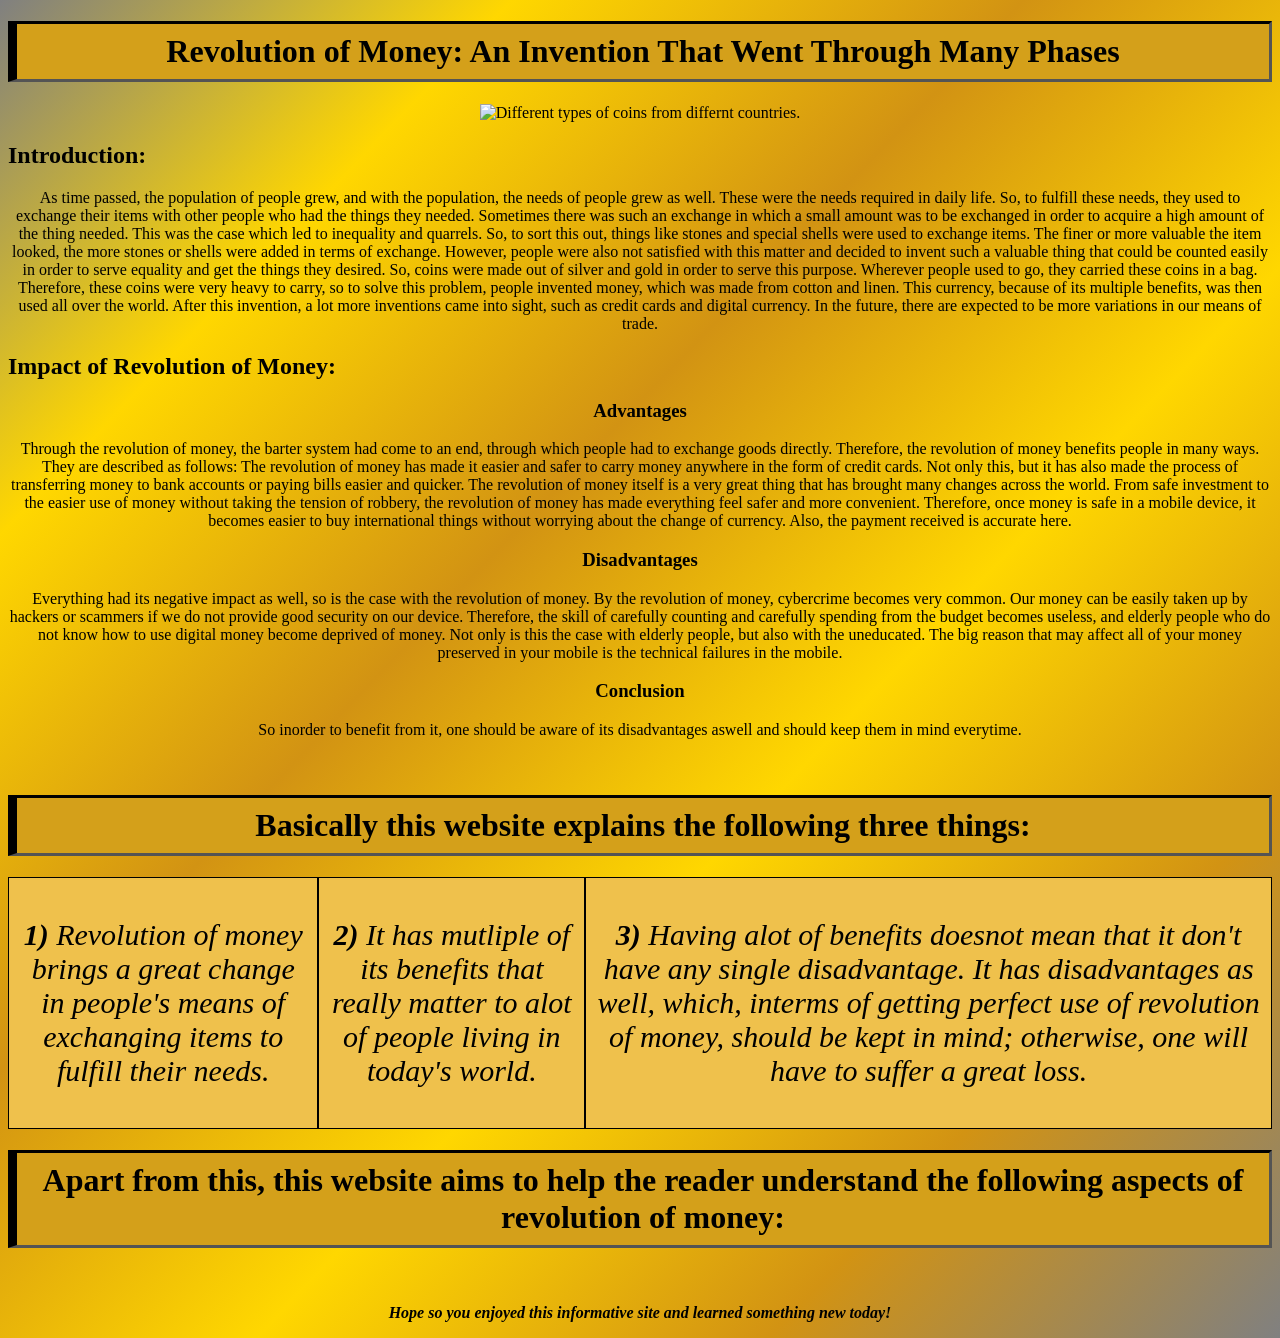
==== index.html @ 607ca546 "Update index.html" ====
<!DOCTYPE html>
<html>
    <head>
        <link rel="stylesheet"href="style.css"/>
        <link rel="icon"type="image/jpeg"href="https://png.pngtree.com/png-clipart/20200225/original/pngtree-coin-money-icon-png-image_5278199.jpg">
        <meta name="viewport" content="width=device-width, initial-scale=1.0">
        <title>Money</title>
    </head>
    <body>
        <header>
        <h1>Revolution of Money: An Invention That Went Through Many Phases</h1>
        <img src="https://www.investopedia.com/thmb/oHgWE85__BDN43dJUTJgsfuwPB8=/1500x0/filters:no_upscale():max_bytes(150000):strip_icc()/money-money-money----978096394-5c3cf30646e0fb00014db0f2.jpg"alt="Different types of coins from differnt countries.">
        </header>  
        <div>
            <h2>Introduction:</h2>
          <p>As time passed, the population of people grew, and with the population, the needs of people grew as well. These were the needs required in daily life. So, to fulfill these needs, they used to exchange their items with other people who had the things they needed. Sometimes there was such an exchange in which a small amount was to be exchanged in order to acquire a high amount of the thing needed. This was the case which led to inequality and quarrels.

So, to sort this out, things like stones and special shells were used to exchange items. The finer or more valuable the item looked, the more stones or shells were added in terms of exchange. However, people were also not satisfied with this matter and decided to invent such a valuable thing that could be counted easily in order to serve equality and get the things they desired.

So, coins were made out of silver and gold in order to serve this purpose. Wherever people used to go, they carried these coins in a bag. Therefore, these coins were very heavy to carry, so to solve this problem, people invented money, which was made from cotton and linen. This currency, because of its multiple benefits, was then used all over the world.

After this invention, a lot more inventions came into sight, such as credit cards and digital currency. In the future, there are expected to be more variations in our means of trade.
</p>  
        </div>
        <div>
            <h2>Impact of Revolution of Money:</h2>
        </div>  
        <div>
            <h3>Advantages</h3>
        </div>
        <div>
           <p>Through the revolution of money, the barter system had come to an end, through which people had to exchange goods directly. Therefore, the revolution of money benefits people in many ways. They are described as follows:
The revolution of money has made it easier and safer to carry money anywhere in the form of credit cards. Not only this, but it has also made the process of transferring money to bank accounts or paying bills easier and quicker. The revolution of money itself is a very great thing that has brought many changes across the world. From safe investment to the easier use of money without taking the tension of robbery, the revolution of money has made everything feel safer and more convenient. Therefore, once money is safe in a mobile device, it becomes easier to buy international things without worrying about the change of currency. Also, the payment received is accurate here.</div>
</p>
</div>
<div>
            <h3>Disadvantages</h3> 
                <p>Everything had its negative impact as well, so is the case with the revolution of money. By the revolution of money, cybercrime becomes very common. Our money can be easily taken up by hackers or scammers if we do not provide good security on our device. Therefore, the skill of carefully counting and carefully spending from the budget becomes useless, and elderly people who do not know how to use digital money become deprived of money. Not only is this the case with elderly people, but also with the uneducated. The big reason that may affect all of your money preserved in your mobile is the technical failures in the mobile.</p>
                </div>
                <div>
           <h3>Conclusion</h3>
                </div>
           <div><p>So inorder to benefit from it, one should be aware of its disadvantages aswell and should keep them in mind everytime.</p></div>
            <br>
            <h1>Basically this website explains the following three things:</h1>
            <div class="container1" >
                <div><p><i><b>1)</b> Revolution of money brings a great change in people's means of exchanging items to fulfill their needs.</i></p></div>
                <div><p><i><b>2)</b> It has mutliple of its benefits that really matter to alot of people living in today's world.</i></p></div>
                <div><p><i><b>3)</b> Having alot of benefits doesnot mean that it don't have any single disadvantage. It has disadvantages as well, which, interms of getting perfect use of revolution of money, should be kept in mind; otherwise, one will have to suffer a great loss.</i></p></div>
            </div>
        <h1>Apart from this, this website aims to help the reader understand the following aspects of revolution of money:</h1>
        <div class= "container2" >
            
        </div>
            <br> 
            <footer>
                    <p><b><i>Hope so you enjoyed this informative site and learned something new today!</i></b></p>
                </footer>  
            </body>
</html>
---- style.css ----
img{
    max-width:100%;
}
body{
    font-family:Century Gothic;
    text-align:center;
    background-image:linear-gradient(to bottom right,grey,gold,rgb(210,147,19),gold,rgb(210, 147, 19),grey)}
    h1{
        text-align:center;
        border-style:inset;
        border-color:black;
        border-left-width:9px;
        padding:9px 11px;
        background-color:rgb(212, 160, 26);
    }
    h2{
        text-align:left;
    }
.container1{
    display:flex;
    background-color:goldenrod;
}
.container1 div{
    background-color:rgb(239, 193, 76);
    border:1px solid black;
    padding: 10px ;
    font-size: 30px ;
    text-align: center ;
}
footer{
    animation-name:bounce;
    animation-duration:1s;
    animation-timing-function:ease;
    animation-iteration-count:infinite;
    animation-direction:normal;
    animation-fill-mode:both;}

@keyframes bounce{
        0%,100%{transform:translateY(o); }
        50%{transform:translateY(-30px); }
    }
    @media(max-width:600px){
        .container{
            flex-direction:column;
            width:360px;
            font-size:15px;
        }
    }
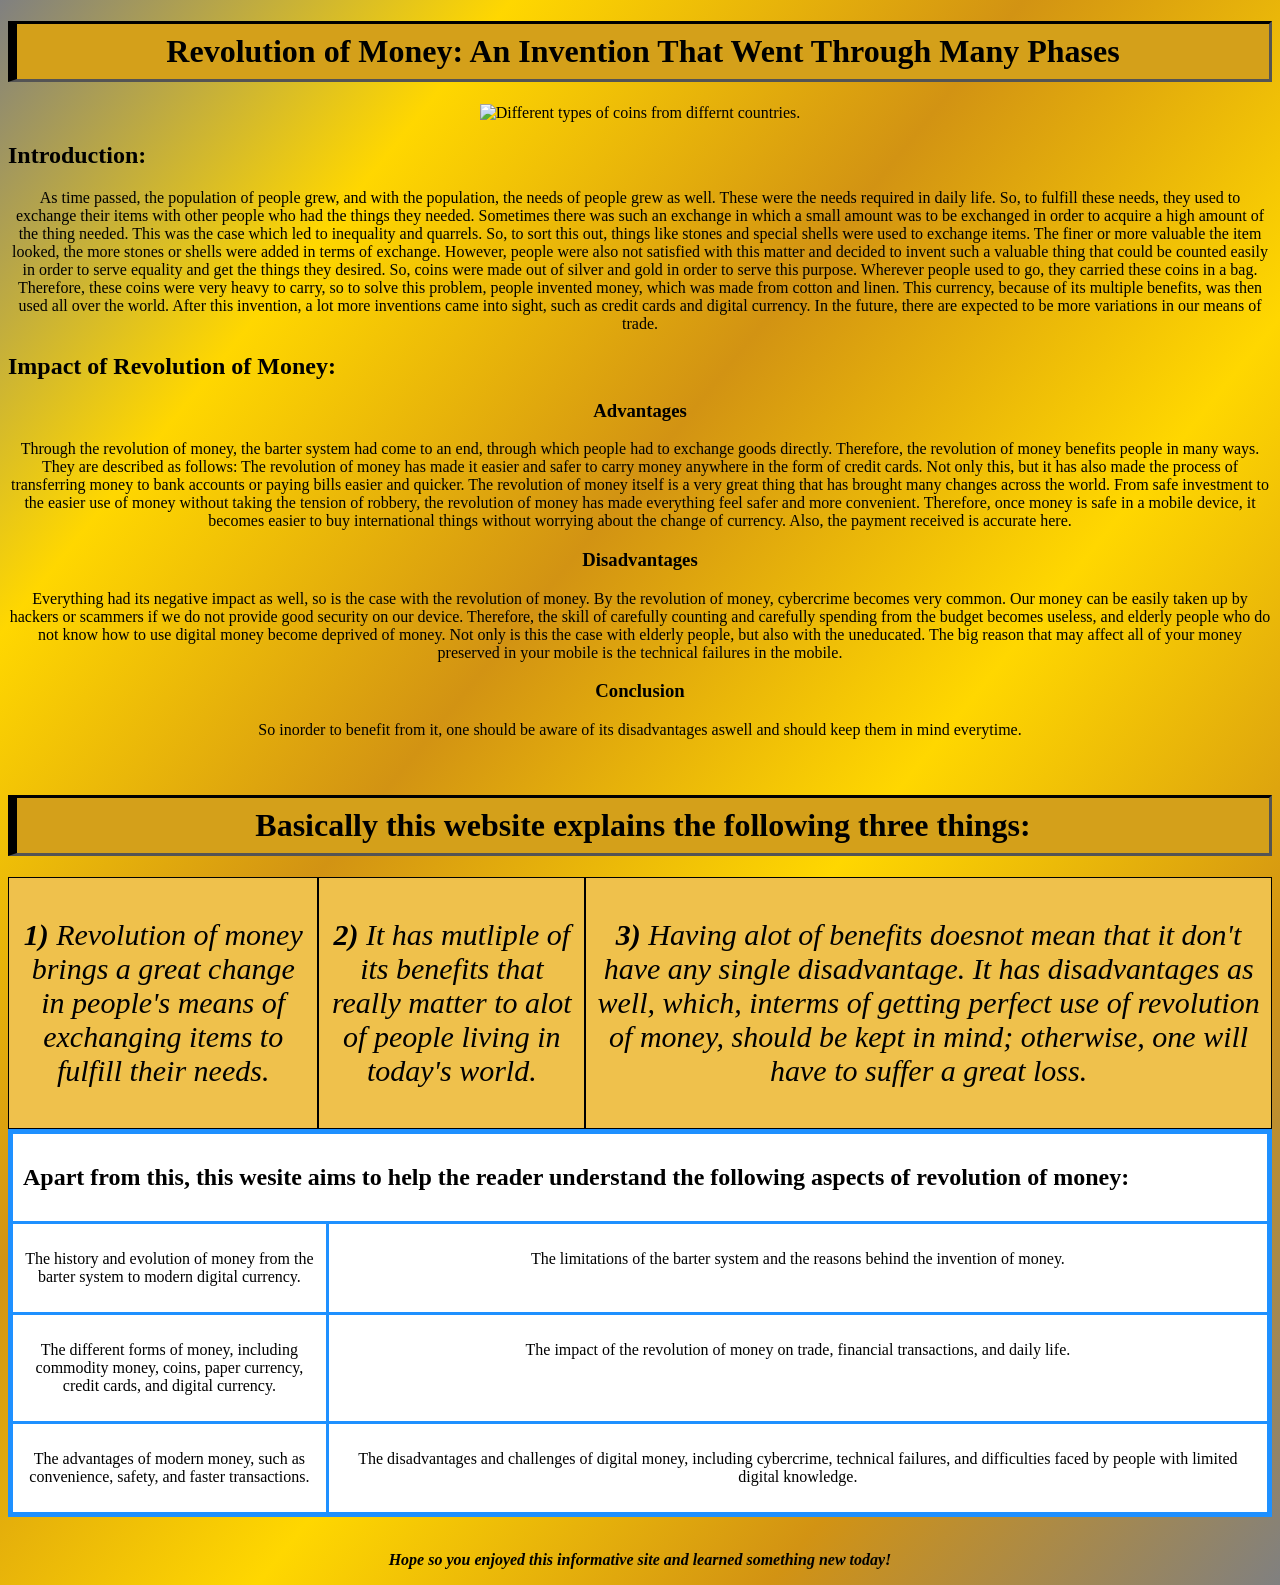
==== commit 741ca23a: "Update index.html" ====
--- a/index.html
+++ b/index.html
@@ -48,9 +48,14 @@
                 <div><p><i><b>2)</b> It has mutliple of its benefits that really matter to alot of people living in today's world.</i></p></div>
                 <div><p><i><b>3)</b> Having alot of benefits doesnot mean that it don't have any single disadvantage. It has disadvantages as well, which, interms of getting perfect use of revolution of money, should be kept in mind; otherwise, one will have to suffer a great loss.</i></p></div>
             </div>
-        <h1>Apart from this, this website aims to help the reader understand the following aspects of revolution of money:</h1>
         <div class= "container2" >
-            
+            <div class="header"><h2>Apart from this, this wesite aims to help the reader understand the following aspects of revolution of money:</h2></div>
+            <div class="info1"><p>The history and evolution of money from the barter system to modern digital currency.</p></div>
+            <div class="info2"><p>The limitations of the barter system and the reasons behind the invention of money.</p></div>
+            <div class="info3"><p>The different forms of money, including commodity money, coins, paper currency, credit cards, and digital currency.</p></div>
+            <div class="info4"><p>The impact of the revolution of money on trade, financial transactions, and daily life.</p></div>
+            <div class="info5"><p>The advantages of modern money, such as convenience, safety, and faster transactions.</p></div>
+            <div class="info6"><p>The disadvantages and challenges of digital money, including cybercrime, technical failures, and difficulties faced by people with limited digital knowledge.</p></div>     
         </div>
             <br> 
             <footer>
--- a/style.css
+++ b/style.css
@@ -27,6 +27,37 @@
     font-size: 30px ;
     text-align: center ;
 }
+.container2{
+    display:grid;
+    grid-template-areas:"header header"
+                         "info1 info2"
+                         "info3 info4"
+                         "info5 info6";
+    grid-template-columns:1fr 3fr;
+    gap:3px;
+    background-color:dodgerblue;
+    padding:5px;
+}
+.container2 div{
+    background-color:white;
+    padding:10px;
+}
+.container2 div.header{
+    grid-area:header;
+    text-align:center;}
+.container2 div.info1{
+    grid-area:info1;}
+.container2 div.info2{
+    grid-area:info2;}
+.container2 div.info3{
+    grid-area:info3;}
+.container2 div.info4{
+    grid-area:info4;}
+.container2 div.info5{
+    grid-area:info5;}
+.container2 div.info6{
+    grid-area:info6}
+    
 footer{
     animation-name:bounce;
     animation-duration:1s;
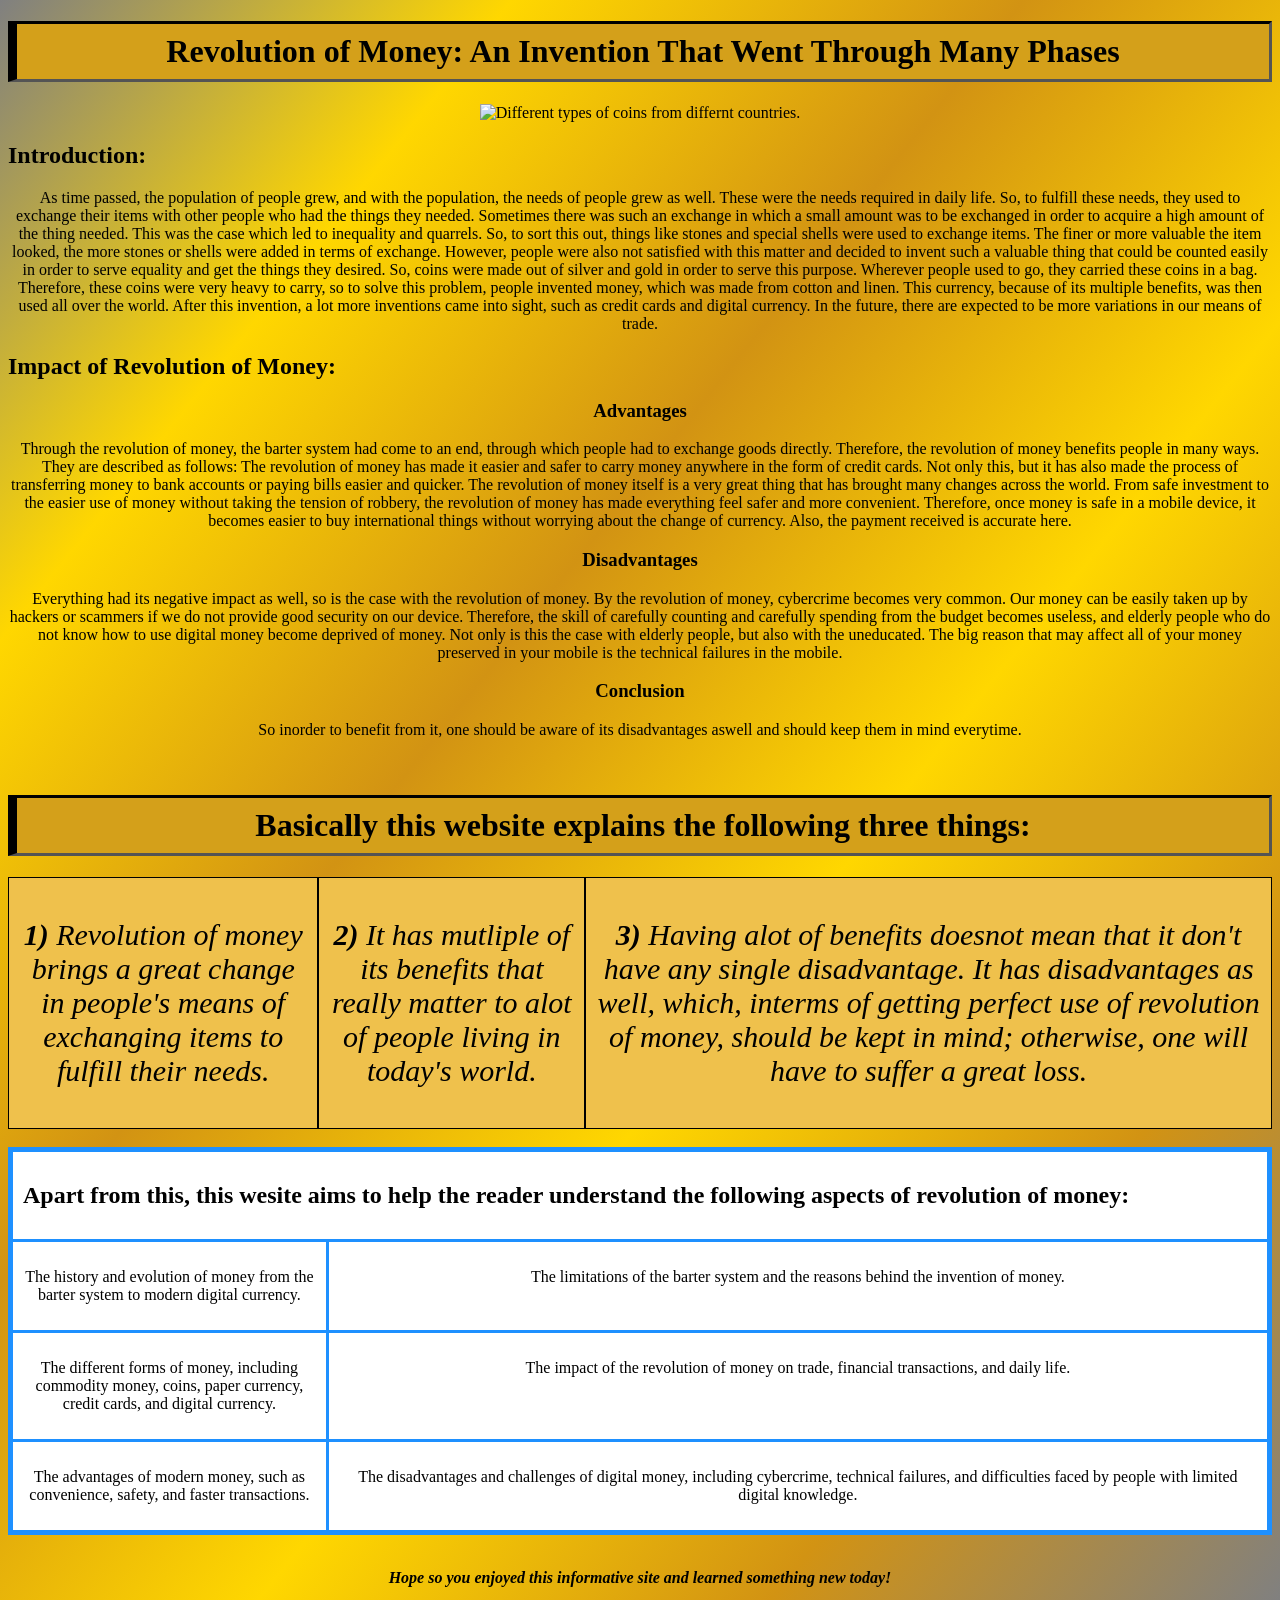
==== commit d5feebc4: "Update index.html" ====
--- a/index.html
+++ b/index.html
@@ -48,6 +48,7 @@
                 <div><p><i><b>2)</b> It has mutliple of its benefits that really matter to alot of people living in today's world.</i></p></div>
                 <div><p><i><b>3)</b> Having alot of benefits doesnot mean that it don't have any single disadvantage. It has disadvantages as well, which, interms of getting perfect use of revolution of money, should be kept in mind; otherwise, one will have to suffer a great loss.</i></p></div>
             </div>
+        <br>
         <div class= "container2" >
             <div class="header"><h2>Apart from this, this wesite aims to help the reader understand the following aspects of revolution of money:</h2></div>
             <div class="info1"><p>The history and evolution of money from the barter system to modern digital currency.</p></div>
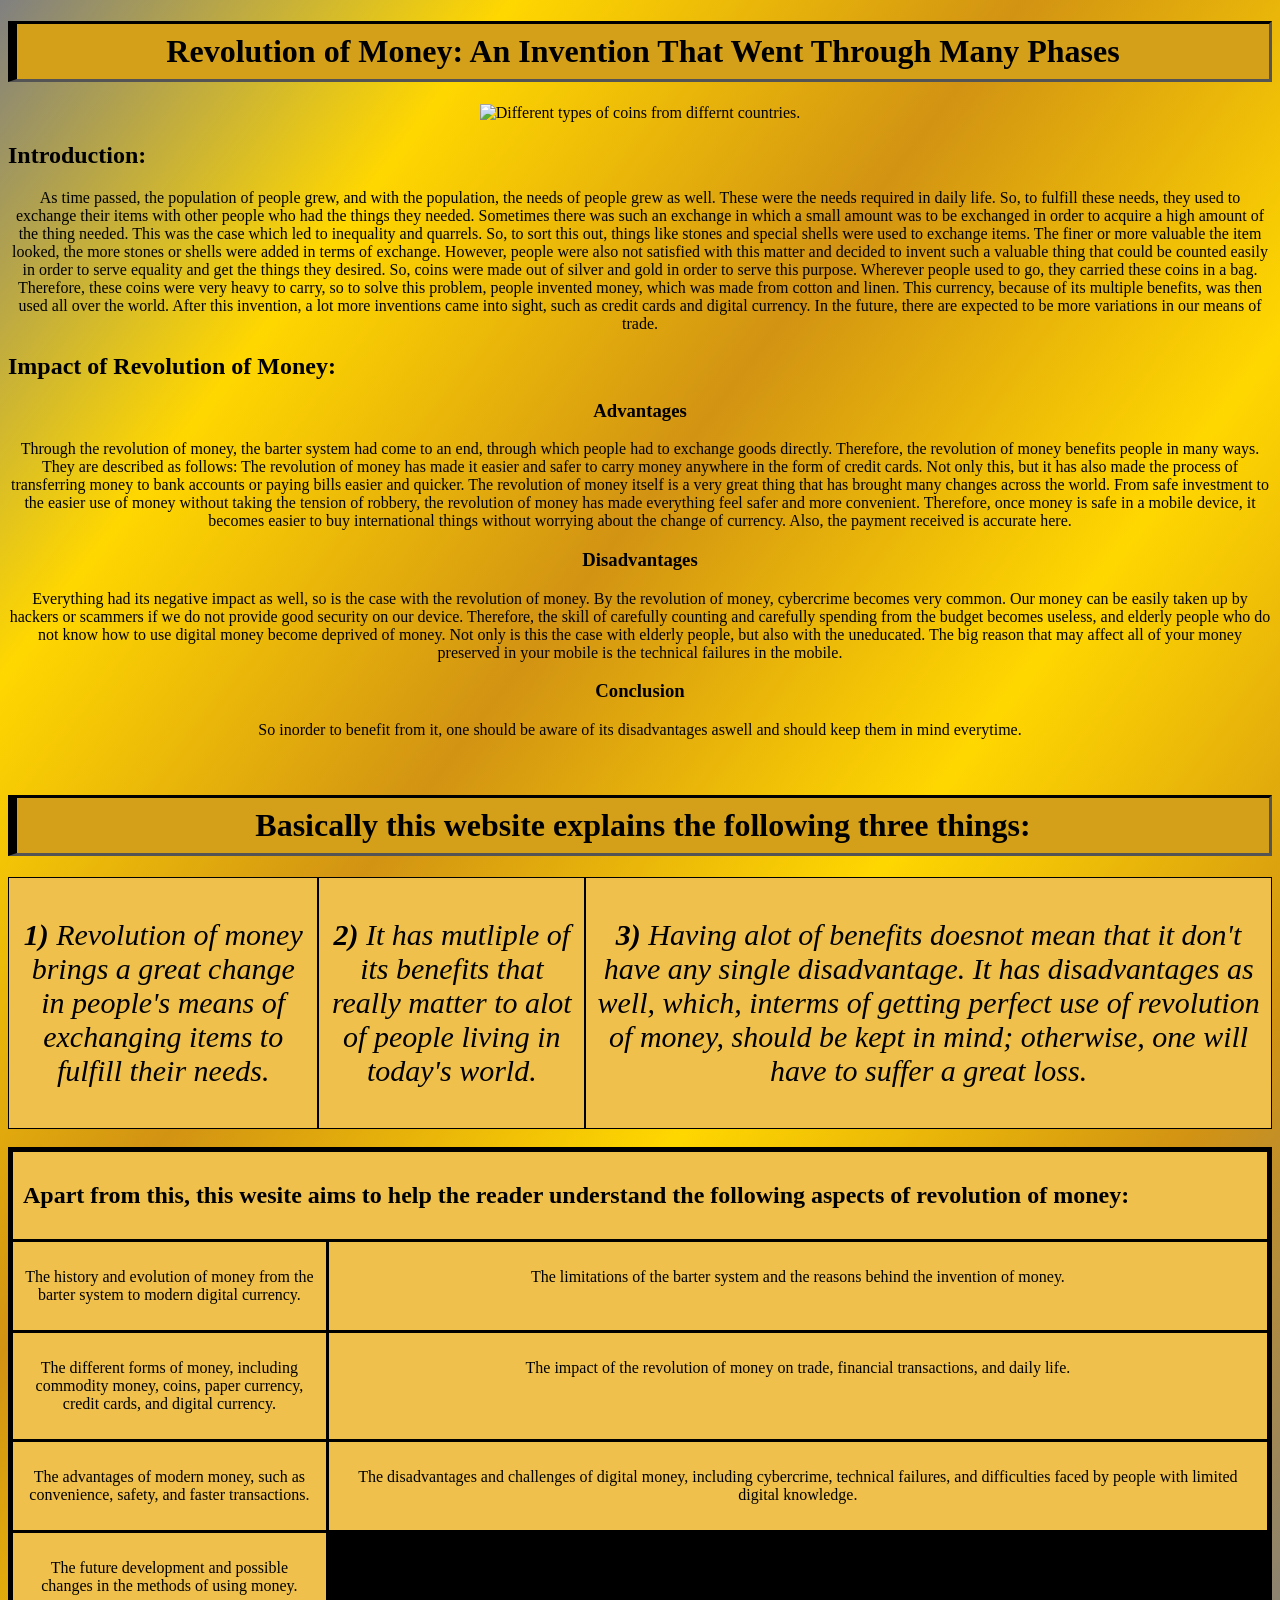
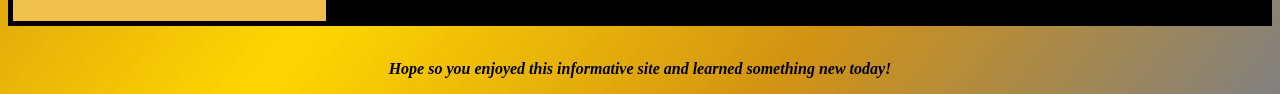
==== commit a60debe4: "Update index.html" ====
--- a/index.html
+++ b/index.html
@@ -56,7 +56,8 @@
             <div class="info3"><p>The different forms of money, including commodity money, coins, paper currency, credit cards, and digital currency.</p></div>
             <div class="info4"><p>The impact of the revolution of money on trade, financial transactions, and daily life.</p></div>
             <div class="info5"><p>The advantages of modern money, such as convenience, safety, and faster transactions.</p></div>
-            <div class="info6"><p>The disadvantages and challenges of digital money, including cybercrime, technical failures, and difficulties faced by people with limited digital knowledge.</p></div>     
+            <div class="info6"><p>The disadvantages and challenges of digital money, including cybercrime, technical failures, and difficulties faced by people with limited digital knowledge.</p></div>  
+            <div class="info7"><p>The future development and possible changes in the methods of using money.</p></div>
         </div>
             <br> 
             <footer>
--- a/style.css
+++ b/style.css
@@ -35,11 +35,11 @@
                          "info5 info6";
     grid-template-columns:1fr 3fr;
     gap:3px;
-    background-color:dodgerblue;
+    background-color:black;
     padding:5px;
 }
 .container2 div{
-    background-color:white;
+    background-color:rgb(239, 193, 76);
     padding:10px;
 }
 .container2 div.header{
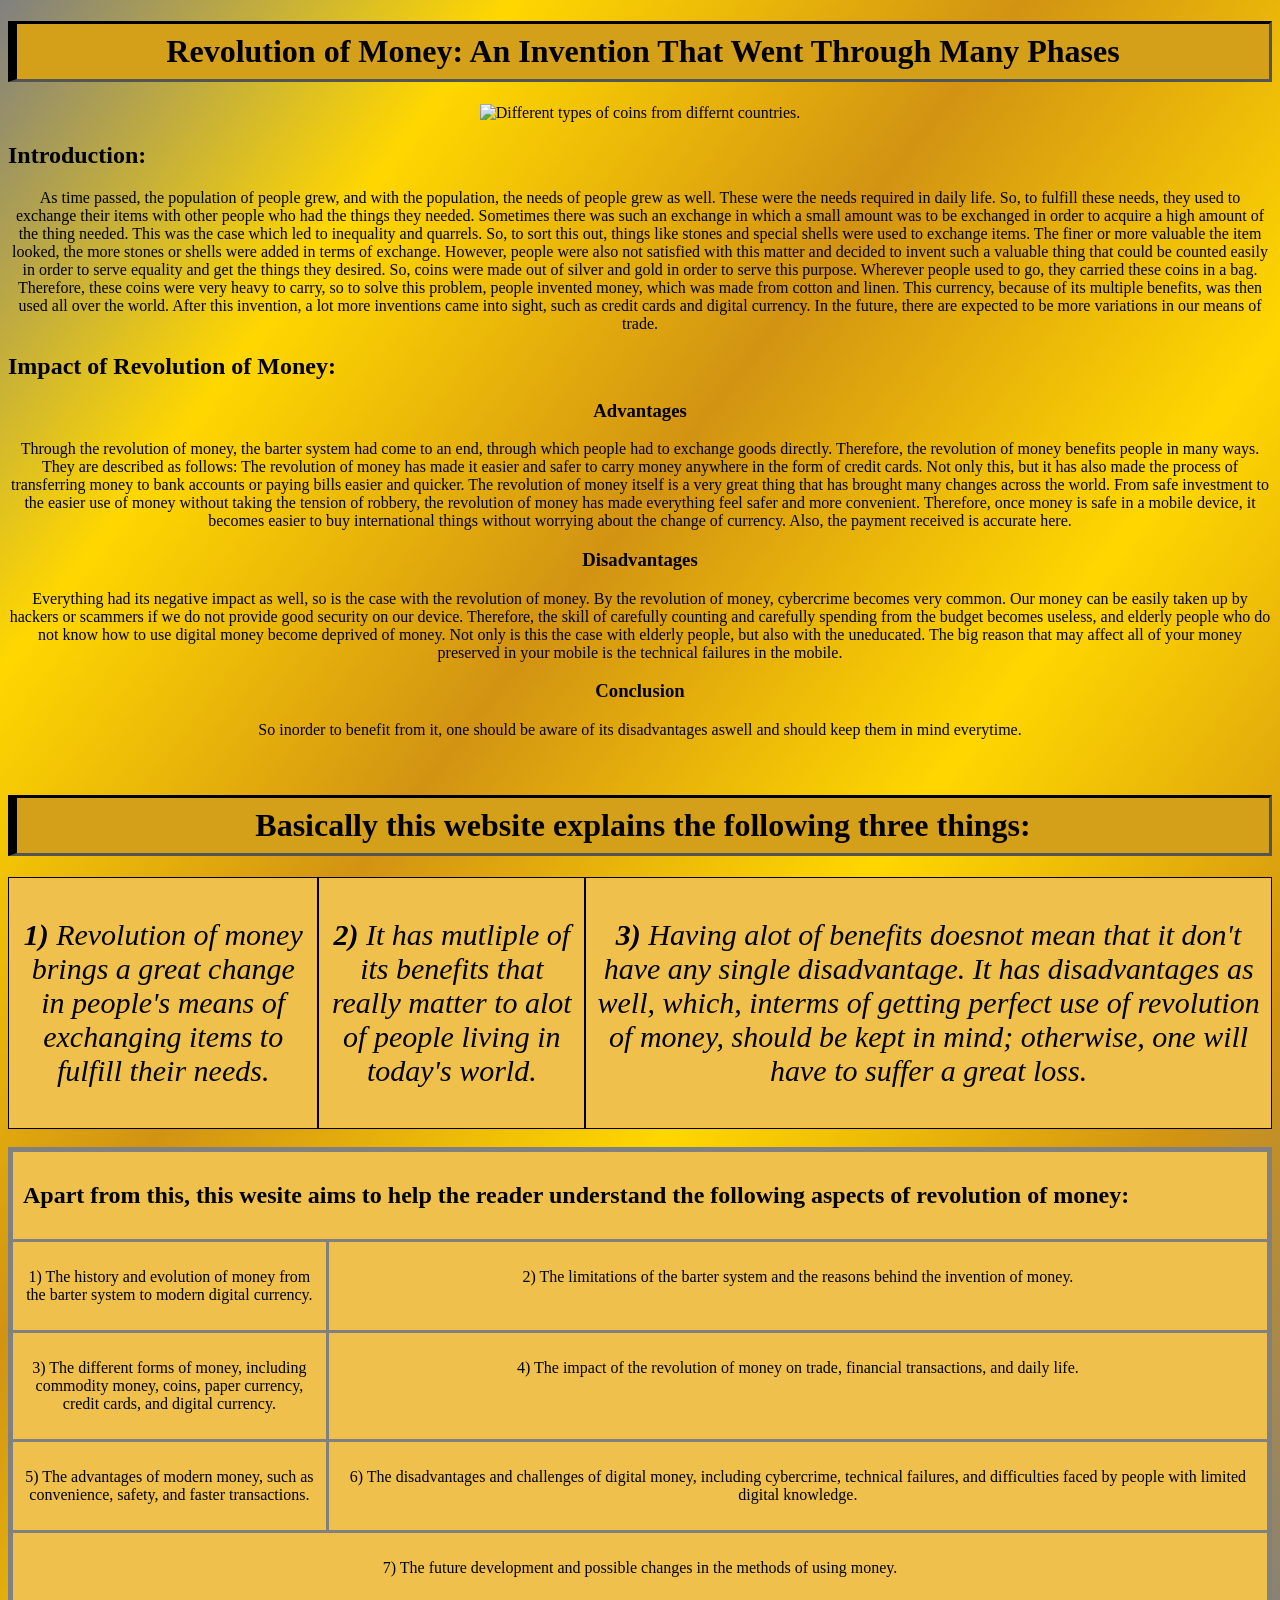
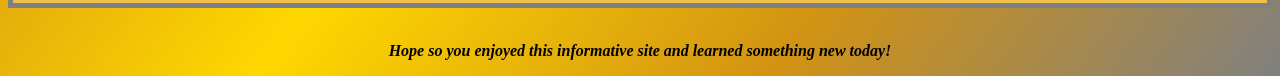
==== commit f3713797: "Update index.html" ====
--- a/index.html
+++ b/index.html
@@ -51,13 +51,13 @@
         <br>
         <div class= "container2" >
             <div class="header"><h2>Apart from this, this wesite aims to help the reader understand the following aspects of revolution of money:</h2></div>
-            <div class="info1"><p>The history and evolution of money from the barter system to modern digital currency.</p></div>
-            <div class="info2"><p>The limitations of the barter system and the reasons behind the invention of money.</p></div>
-            <div class="info3"><p>The different forms of money, including commodity money, coins, paper currency, credit cards, and digital currency.</p></div>
-            <div class="info4"><p>The impact of the revolution of money on trade, financial transactions, and daily life.</p></div>
-            <div class="info5"><p>The advantages of modern money, such as convenience, safety, and faster transactions.</p></div>
-            <div class="info6"><p>The disadvantages and challenges of digital money, including cybercrime, technical failures, and difficulties faced by people with limited digital knowledge.</p></div>  
-            <div class="info7"><p>The future development and possible changes in the methods of using money.</p></div>
+            <div class="info1"><p>1) The history and evolution of money from the barter system to modern digital currency.</p></div>
+            <div class="info2"><p>2) The limitations of the barter system and the reasons behind the invention of money.</p></div>
+            <div class="info3"><p>3) The different forms of money, including commodity money, coins, paper currency, credit cards, and digital currency.</p></div>
+            <div class="info4"><p>4) The impact of the revolution of money on trade, financial transactions, and daily life.</p></div>
+            <div class="info5"><p>5) The advantages of modern money, such as convenience, safety, and faster transactions.</p></div>
+            <div class="info6"><p>6) The disadvantages and challenges of digital money, including cybercrime, technical failures, and difficulties faced by people with limited digital knowledge.</p></div>  
+            <div class="info7"><p>7) The future development and possible changes in the methods of using money.</p></div>
         </div>
             <br> 
             <footer>
--- a/style.css
+++ b/style.css
@@ -32,10 +32,11 @@
     grid-template-areas:"header header"
                          "info1 info2"
                          "info3 info4"
-                         "info5 info6";
+                         "info5 info6"
+                         "info7 info7";
     grid-template-columns:1fr 3fr;
     gap:3px;
-    background-color:black;
+    background-color:grey;
     padding:5px;
 }
 .container2 div{
@@ -56,8 +57,10 @@
 .container2 div.info5{
     grid-area:info5;}
 .container2 div.info6{
-    grid-area:info6}
-    
+    grid-area:info6;}
+.container2 div.info7{
+    grid-area:info7;
+    text-align:center;}
 footer{
     animation-name:bounce;
     animation-duration:1s;
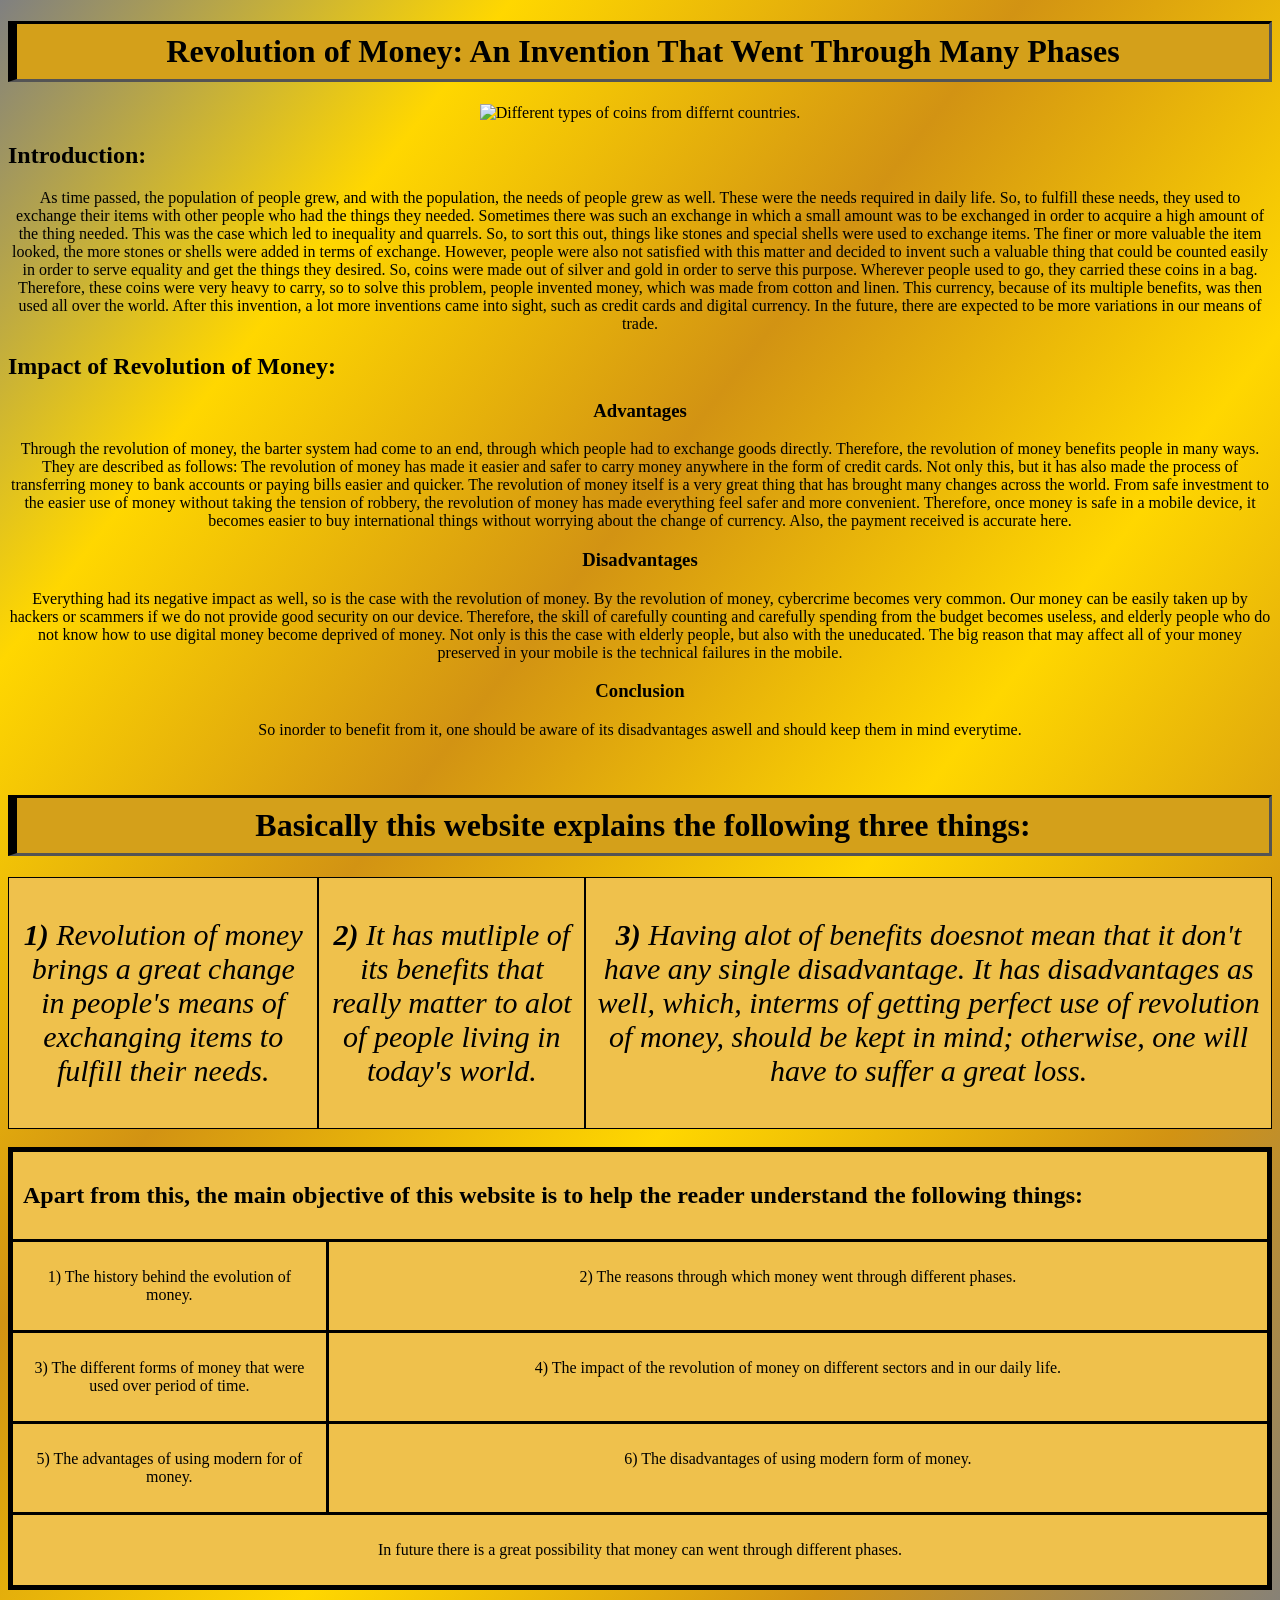
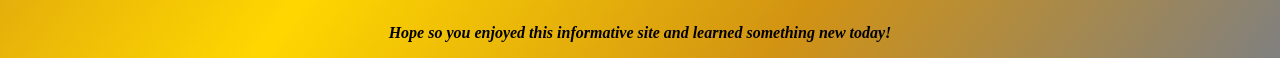
==== commit c2b4fe59: "Update index.html" ====
--- a/index.html
+++ b/index.html
@@ -50,14 +50,14 @@
             </div>
         <br>
         <div class= "container2" >
-            <div class="header"><h2>Apart from this, this wesite aims to help the reader understand the following aspects of revolution of money:</h2></div>
-            <div class="info1"><p>1) The history and evolution of money from the barter system to modern digital currency.</p></div>
-            <div class="info2"><p>2) The limitations of the barter system and the reasons behind the invention of money.</p></div>
-            <div class="info3"><p>3) The different forms of money, including commodity money, coins, paper currency, credit cards, and digital currency.</p></div>
-            <div class="info4"><p>4) The impact of the revolution of money on trade, financial transactions, and daily life.</p></div>
-            <div class="info5"><p>5) The advantages of modern money, such as convenience, safety, and faster transactions.</p></div>
-            <div class="info6"><p>6) The disadvantages and challenges of digital money, including cybercrime, technical failures, and difficulties faced by people with limited digital knowledge.</p></div>  
-            <div class="info7"><p>7) The future development and possible changes in the methods of using money.</p></div>
+            <div class="header"><h2>Apart from this, the main objective of this website is to help the reader understand the following things:</h2></div>
+            <div class="info1"><p>1) The history behind the evolution of money.</p></div>
+            <div class="info2"><p>2) The reasons through which money went through different phases.</p></div>
+            <div class="info3"><p>3) The different forms of money that were used over period of time.</p></div>
+            <div class="info4"><p>4) The impact of the revolution of money on different sectors and in our daily life.</p></div>
+            <div class="info5"><p>5) The advantages of using modern for of money.</p></div>
+            <div class="info6"><p>6) The disadvantages of using modern form of money.</p></div>  
+            <div class="info7"><p>In future there is a great possibility that money can went through different phases.</p></div>
         </div>
             <br> 
             <footer>
--- a/style.css
+++ b/style.css
@@ -36,7 +36,7 @@
                          "info7 info7";
     grid-template-columns:1fr 3fr;
     gap:3px;
-    background-color:grey;
+    background-color:black;
     padding:5px;
 }
 .container2 div{
@@ -74,7 +74,7 @@
         50%{transform:translateY(-30px); }
     }
     @media(max-width:600px){
-        .container{
+        .container1{
             flex-direction:column;
             width:360px;
             font-size:15px;
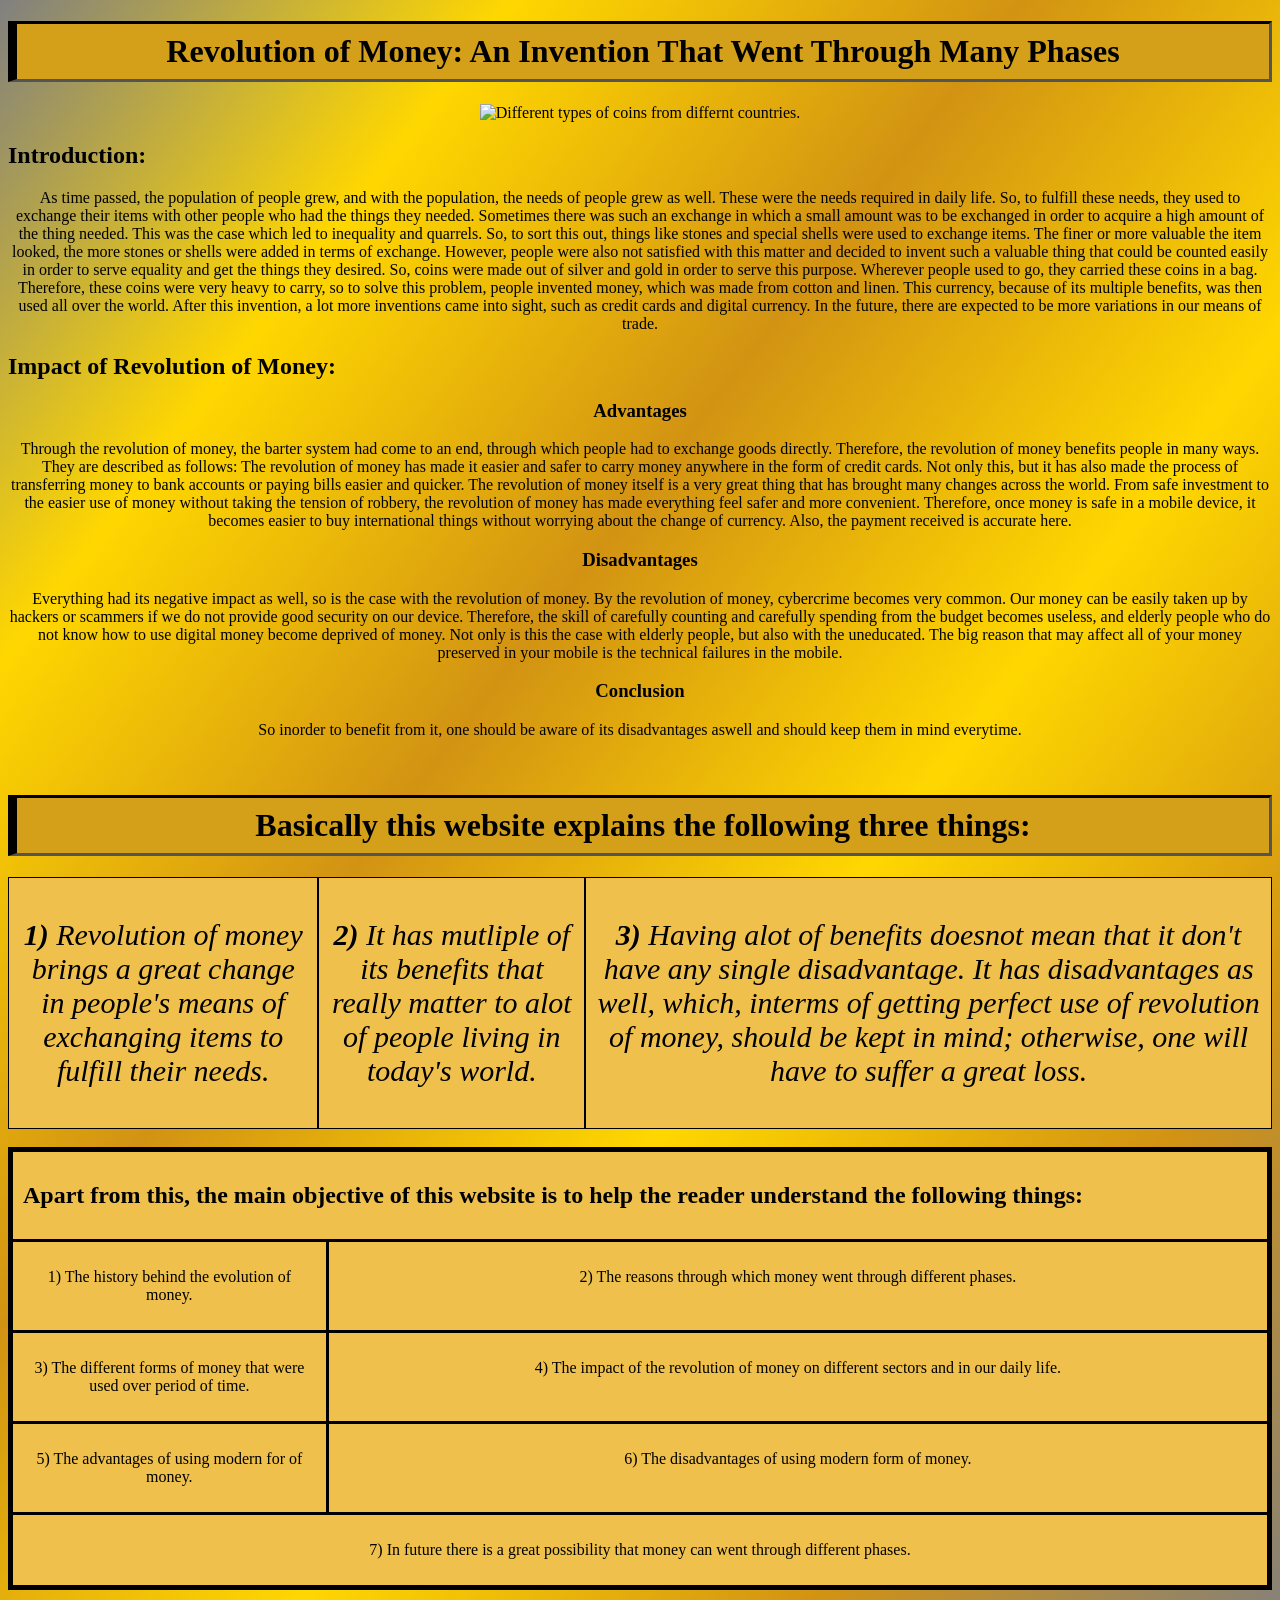
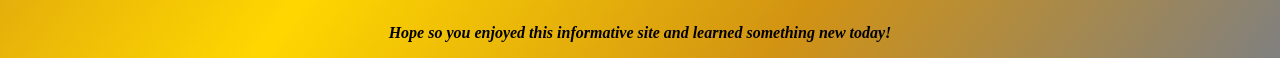
==== commit 239c6f40: "Update index.html" ====
--- a/index.html
+++ b/index.html
@@ -57,7 +57,7 @@
             <div class="info4"><p>4) The impact of the revolution of money on different sectors and in our daily life.</p></div>
             <div class="info5"><p>5) The advantages of using modern for of money.</p></div>
             <div class="info6"><p>6) The disadvantages of using modern form of money.</p></div>  
-            <div class="info7"><p>In future there is a great possibility that money can went through different phases.</p></div>
+            <div class="info7"><p>7) In future there is a great possibility that money can went through different phases.</p></div>
         </div>
             <br> 
             <footer>
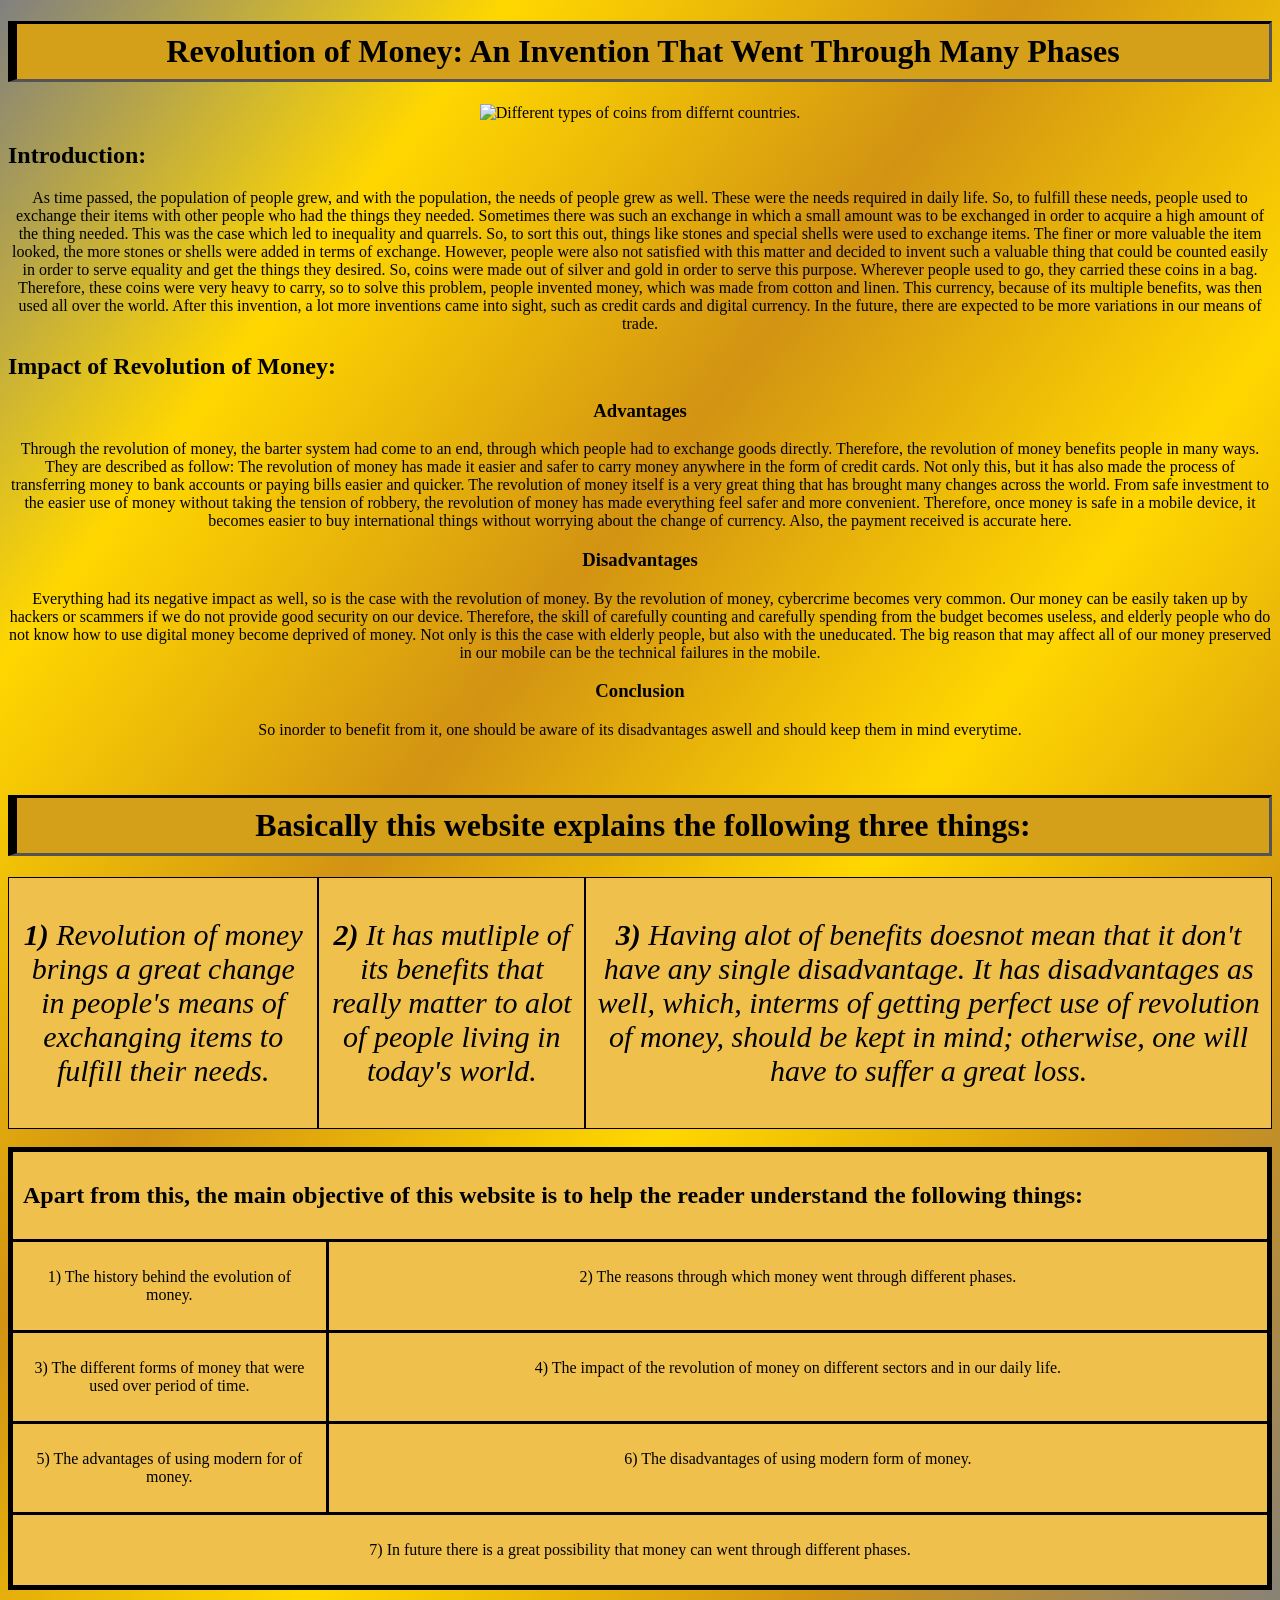
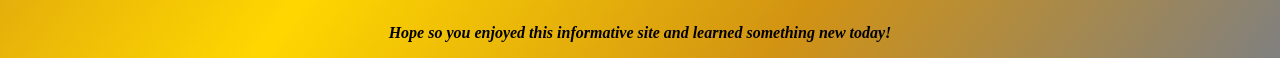
==== commit 20293b84: "Update index.html" ====
--- a/index.html
+++ b/index.html
@@ -13,12 +13,9 @@
         </header>  
         <div>
             <h2>Introduction:</h2>
-          <p>As time passed, the population of people grew, and with the population, the needs of people grew as well. These were the needs required in daily life. So, to fulfill these needs, they used to exchange their items with other people who had the things they needed. Sometimes there was such an exchange in which a small amount was to be exchanged in order to acquire a high amount of the thing needed. This was the case which led to inequality and quarrels.
-
+          <p>As time passed, the population of people grew, and with the population, the needs of people grew as well. These were the needs required in daily life. So, to fulfill these needs, people used to exchange their items with other people who had the things they needed. Sometimes there was such an exchange in which a small amount was to be exchanged in order to acquire a high amount of the thing needed. This was the case which led to inequality and quarrels.
 So, to sort this out, things like stones and special shells were used to exchange items. The finer or more valuable the item looked, the more stones or shells were added in terms of exchange. However, people were also not satisfied with this matter and decided to invent such a valuable thing that could be counted easily in order to serve equality and get the things they desired.
-
 So, coins were made out of silver and gold in order to serve this purpose. Wherever people used to go, they carried these coins in a bag. Therefore, these coins were very heavy to carry, so to solve this problem, people invented money, which was made from cotton and linen. This currency, because of its multiple benefits, was then used all over the world.
-
 After this invention, a lot more inventions came into sight, such as credit cards and digital currency. In the future, there are expected to be more variations in our means of trade.
 </p>  
         </div>
@@ -29,13 +26,13 @@
             <h3>Advantages</h3>
         </div>
         <div>
-           <p>Through the revolution of money, the barter system had come to an end, through which people had to exchange goods directly. Therefore, the revolution of money benefits people in many ways. They are described as follows:
+           <p>Through the revolution of money, the barter system had come to an end, through which people had to exchange goods directly. Therefore, the revolution of money benefits people in many ways. They are described as follow:
 The revolution of money has made it easier and safer to carry money anywhere in the form of credit cards. Not only this, but it has also made the process of transferring money to bank accounts or paying bills easier and quicker. The revolution of money itself is a very great thing that has brought many changes across the world. From safe investment to the easier use of money without taking the tension of robbery, the revolution of money has made everything feel safer and more convenient. Therefore, once money is safe in a mobile device, it becomes easier to buy international things without worrying about the change of currency. Also, the payment received is accurate here.</div>
 </p>
 </div>
 <div>
             <h3>Disadvantages</h3> 
-                <p>Everything had its negative impact as well, so is the case with the revolution of money. By the revolution of money, cybercrime becomes very common. Our money can be easily taken up by hackers or scammers if we do not provide good security on our device. Therefore, the skill of carefully counting and carefully spending from the budget becomes useless, and elderly people who do not know how to use digital money become deprived of money. Not only is this the case with elderly people, but also with the uneducated. The big reason that may affect all of your money preserved in your mobile is the technical failures in the mobile.</p>
+                <p>Everything had its negative impact as well, so is the case with the revolution of money. By the revolution of money, cybercrime becomes very common. Our money can be easily taken up by hackers or scammers if we do not provide good security on our device. Therefore, the skill of carefully counting and carefully spending from the budget becomes useless, and elderly people who do not know how to use digital money become deprived of money. Not only is this the case with elderly people, but also with the uneducated. The big reason that may affect all of our money preserved in our mobile can be the technical failures in the mobile.</p>
                 </div>
                 <div>
            <h3>Conclusion</h3>
